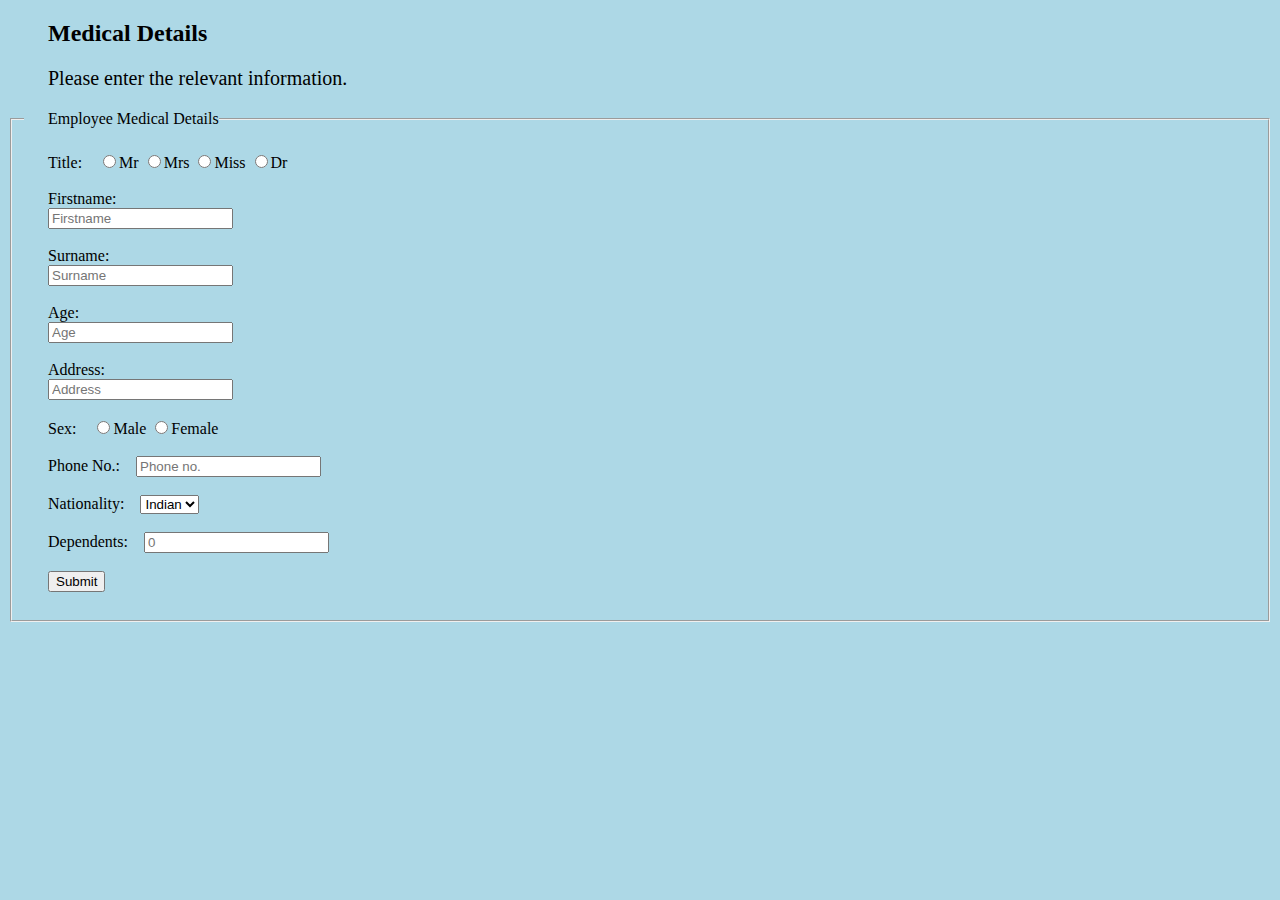
==== index.html @ 04470104 "Add files via upload" ====
<!DOCTYPE html>
<html>
<head>
<title>Form</title>
<link rel="stylesheet" type="text/css" href="styles.css">
</head>
<body>	
	<div>
	<h2>Medical Details</h2>
	<p>Please enter the relevant information.</p>
	</div>
	<fieldset>
		<legend>Employee Medical Details</legend>
		<form method="POST" action="submission.html">
			<br>
			&nbsp&nbsp&nbspTitle:
			&nbsp&nbsp&nbsp<input type="radio" 	name="title" value="Mr" required>Mr
			<input type="radio" 	name="title" value="Mrs">Mrs
			<input type="radio" 	name="title" value="Mrs">Miss
			<input type="radio" 	name="title" value="Mrs">Dr
			<br>
			<br>
			&nbsp&nbsp&nbspFirstname:
			<br>
			&nbsp&nbsp&nbsp<input type="text" name="Firstname" placeholder="Firstname" pattern="[A-Z][a-z]*" required>
			<br>
			<br>
			&nbsp&nbsp&nbspSurname:
			<br>
			&nbsp&nbsp&nbsp<input type="text" 	name="Surname" placeholder="Surname" pattern="[A-Z][a-z]*" required	>
			<br>
			<br>
			&nbsp&nbsp&nbspAge:
			<br>
			&nbsp&nbsp&nbsp<input type="text" 	name="Age" placeholder="Age" pattern="([0-9]{2})?(1[012][0-9])?" required>
			<br>
			<br>
			&nbsp&nbsp&nbspAddress:
			<br>
			&nbsp&nbsp&nbsp<input type="text" 	name="Add" placeholder="Address" required>
			<br>
			<br>
			&nbsp&nbsp&nbspSex:
			&nbsp&nbsp&nbsp<input type="radio" 	name="Sex" value="Male" required>Male
			<input type="radio" 	name="Sex" value="Female">Female
			<br>
			<br>
			&nbsp&nbsp&nbspPhone No.:
			&nbsp&nbsp&nbsp<input type="text" 	name="Phone" placeholder="Phone no." required pattern="[6789][0-9]{9}">
			<br>
			<br>
			&nbsp&nbsp&nbspNationality:
			&nbsp&nbsp&nbsp<select required>
							  <option value="indian" >Indian</option>
							  <option value="other">Other</option>
							</select>
			<br>
			<br>
			&nbsp&nbsp&nbspDependents:
			&nbsp&nbsp&nbsp<input type="text" 	name="Dependents" placeholder="0" pattern="[0-9]" required>
			<br>
			<br>
			&nbsp&nbsp&nbsp<input type="submit" name="submit">
			<br>
			<br>
		</form>
	</fieldset>
</body>
</html>
---- styles.css ----
body {
	font-family: verdana;
 	background-color: lightblue;
}

h2{
	padding: 0px 0px 0px 40px;
  	color: black;
}

p{
	padding: 0px 0px 0px 40px;
  	font-size: 20px;
}

form{
	padding: 0px 0px 0px 12px;
}

legend{
	padding: 0px 0px 0px 24px;
}
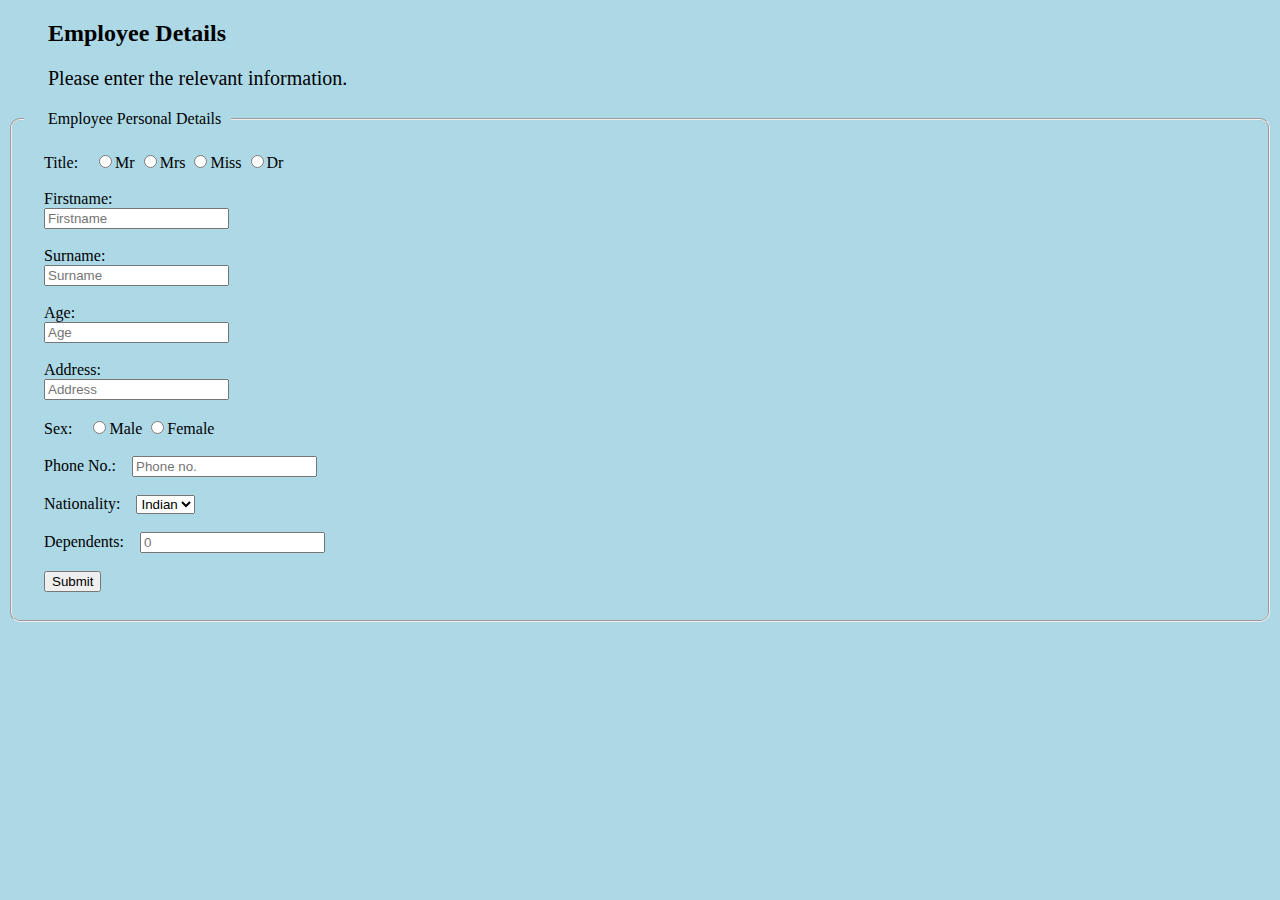
==== commit 99484081: "Made styles changes" ====
--- a/index.html
+++ b/index.html
@@ -1,69 +1,69 @@
-<!DOCTYPE html>
-<html>
-<head>
-<title>Form</title>
-<link rel="stylesheet" type="text/css" href="styles.css">
-</head>
-<body>	
-	<div>
-	<h2>Medical Details</h2>
-	<p>Please enter the relevant information.</p>
-	</div>
-	<fieldset>
-		<legend>Employee Medical Details</legend>
-		<form method="POST" action="submission.html">
-			<br>
-			&nbsp&nbsp&nbspTitle:
-			&nbsp&nbsp&nbsp<input type="radio" 	name="title" value="Mr" required>Mr
-			<input type="radio" 	name="title" value="Mrs">Mrs
-			<input type="radio" 	name="title" value="Mrs">Miss
-			<input type="radio" 	name="title" value="Mrs">Dr
-			<br>
-			<br>
-			&nbsp&nbsp&nbspFirstname:
-			<br>
-			&nbsp&nbsp&nbsp<input type="text" name="Firstname" placeholder="Firstname" pattern="[A-Z][a-z]*" required>
-			<br>
-			<br>
-			&nbsp&nbsp&nbspSurname:
-			<br>
-			&nbsp&nbsp&nbsp<input type="text" 	name="Surname" placeholder="Surname" pattern="[A-Z][a-z]*" required	>
-			<br>
-			<br>
-			&nbsp&nbsp&nbspAge:
-			<br>
-			&nbsp&nbsp&nbsp<input type="text" 	name="Age" placeholder="Age" pattern="([0-9]{2})?(1[012][0-9])?" required>
-			<br>
-			<br>
-			&nbsp&nbsp&nbspAddress:
-			<br>
-			&nbsp&nbsp&nbsp<input type="text" 	name="Add" placeholder="Address" required>
-			<br>
-			<br>
-			&nbsp&nbsp&nbspSex:
-			&nbsp&nbsp&nbsp<input type="radio" 	name="Sex" value="Male" required>Male
-			<input type="radio" 	name="Sex" value="Female">Female
-			<br>
-			<br>
-			&nbsp&nbsp&nbspPhone No.:
-			&nbsp&nbsp&nbsp<input type="text" 	name="Phone" placeholder="Phone no." required pattern="[6789][0-9]{9}">
-			<br>
-			<br>
-			&nbsp&nbsp&nbspNationality:
-			&nbsp&nbsp&nbsp<select required>
-							  <option value="indian" >Indian</option>
-							  <option value="other">Other</option>
-							</select>
-			<br>
-			<br>
-			&nbsp&nbsp&nbspDependents:
-			&nbsp&nbsp&nbsp<input type="text" 	name="Dependents" placeholder="0" pattern="[0-9]" required>
-			<br>
-			<br>
-			&nbsp&nbsp&nbsp<input type="submit" name="submit">
-			<br>
-			<br>
-		</form>
-	</fieldset>
-</body>
+<!DOCTYPE html>
+<html>
+<head>
+<title>Form</title>
+<link rel="stylesheet" type="text/css" href="styles.css">
+</head>
+<body>	
+	<div>
+	<h2>Employee Details</h2>
+	<p>Please enter the relevant information.</p>
+	</div>
+	<fieldset>
+		<legend>Employee Personal Details</legend>
+		<form method="POST" action="submission.html">
+			<br>
+			&nbsp&nbsp&nbspTitle:
+			&nbsp&nbsp&nbsp<input type="radio" 	name="title" value="Mr" required>Mr
+			<input type="radio" 	name="title" value="Mrs">Mrs
+			<input type="radio" 	name="title" value="Mrs">Miss
+			<input type="radio" 	name="title" value="Mrs">Dr
+			<br>
+			<br>
+			&nbsp&nbsp&nbspFirstname:
+			<br>
+			&nbsp&nbsp&nbsp<input type="text" name="Firstname" placeholder="Firstname" pattern="[A-Z][a-z]*" required>
+			<br>
+			<br>
+			&nbsp&nbsp&nbspSurname:
+			<br>
+			&nbsp&nbsp&nbsp<input type="text" 	name="Surname" placeholder="Surname" pattern="[A-Z][a-z]*" required	>
+			<br>
+			<br>
+			&nbsp&nbsp&nbspAge:
+			<br>
+			&nbsp&nbsp&nbsp<input type="text" 	name="Age" placeholder="Age" pattern="([0-9]{2})?(1[012][0-9])?" required>
+			<br>
+			<br>
+			&nbsp&nbsp&nbspAddress:
+			<br>
+			&nbsp&nbsp&nbsp<input type="text" 	name="Add" placeholder="Address" required>
+			<br>
+			<br>
+			&nbsp&nbsp&nbspSex:
+			&nbsp&nbsp&nbsp<input type="radio" 	name="Sex" value="Male" required>Male
+			<input type="radio" 	name="Sex" value="Female">Female
+			<br>
+			<br>
+			&nbsp&nbsp&nbspPhone No.:
+			&nbsp&nbsp&nbsp<input type="text" 	name="Phone" placeholder="Phone no." required pattern="[6789][0-9]{9}">
+			<br>
+			<br>
+			&nbsp&nbsp&nbspNationality:
+			&nbsp&nbsp&nbsp<select required>
+							  <option value="indian" >Indian</option>
+							  <option value="other">Other</option>
+							</select>
+			<br>
+			<br>
+			&nbsp&nbsp&nbspDependents:
+			&nbsp&nbsp&nbsp<input type="text" 	name="Dependents" placeholder="0" pattern="[0-9]" required>
+			<br>
+			<br>
+			&nbsp&nbsp&nbsp<input type="submit" name="submit">
+			<br>
+			<br>
+		</form>
+	</fieldset>
+</body>
 </html>--- a/styles.css
+++ b/styles.css
@@ -1,23 +1,27 @@
-body {
-	font-family: verdana;
- 	background-color: lightblue;
-}
-
-h2{
-	padding: 0px 0px 0px 40px;
-  	color: black;
-}
-
-p{
-	padding: 0px 0px 0px 40px;
-  	font-size: 20px;
-}
-
-form{
-	padding: 0px 0px 0px 12px;
-}
-
-legend{
-	padding: 0px 0px 0px 24px;
-}
-
+body {
+	font-family: verdana;
+ 	background-color: lightblue;
+}
+
+h2{
+	padding: 0px 0px 0px 40px;
+  	color: black;
+}
+
+p{
+	padding: 0px 0px 0px 40px;
+  	font-size: 20px;
+}
+
+form{
+	padding: 0px 0px 0px 8px;
+}
+
+legend{
+	padding: 0px 10px 0px 24px;
+}
+
+fieldset{
+	border-radius: 10px;
+}
+
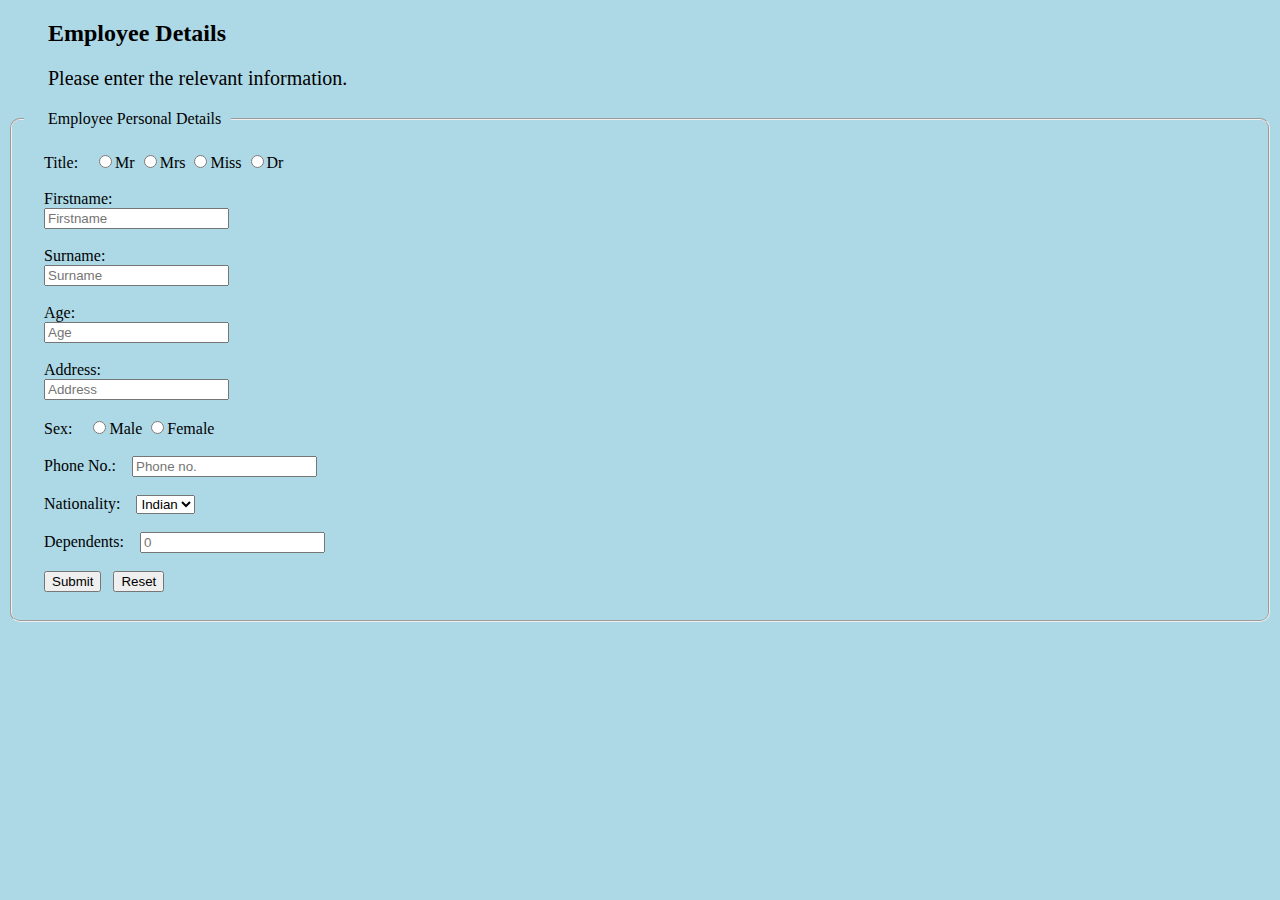
==== commit 374f9986: "added reset button" ====
--- a/index.html
+++ b/index.html
@@ -60,7 +60,7 @@
 			&nbsp&nbsp&nbsp<input type="text" 	name="Dependents" placeholder="0" pattern="[0-9]" required>
 			<br>
 			<br>
-			&nbsp&nbsp&nbsp<input type="submit" name="submit">
+			&nbsp&nbsp&nbsp<input type="submit" name="submit">&nbsp&nbsp&nbsp<input type="reset" value="Reset">
 			<br>
 			<br>
 		</form>
